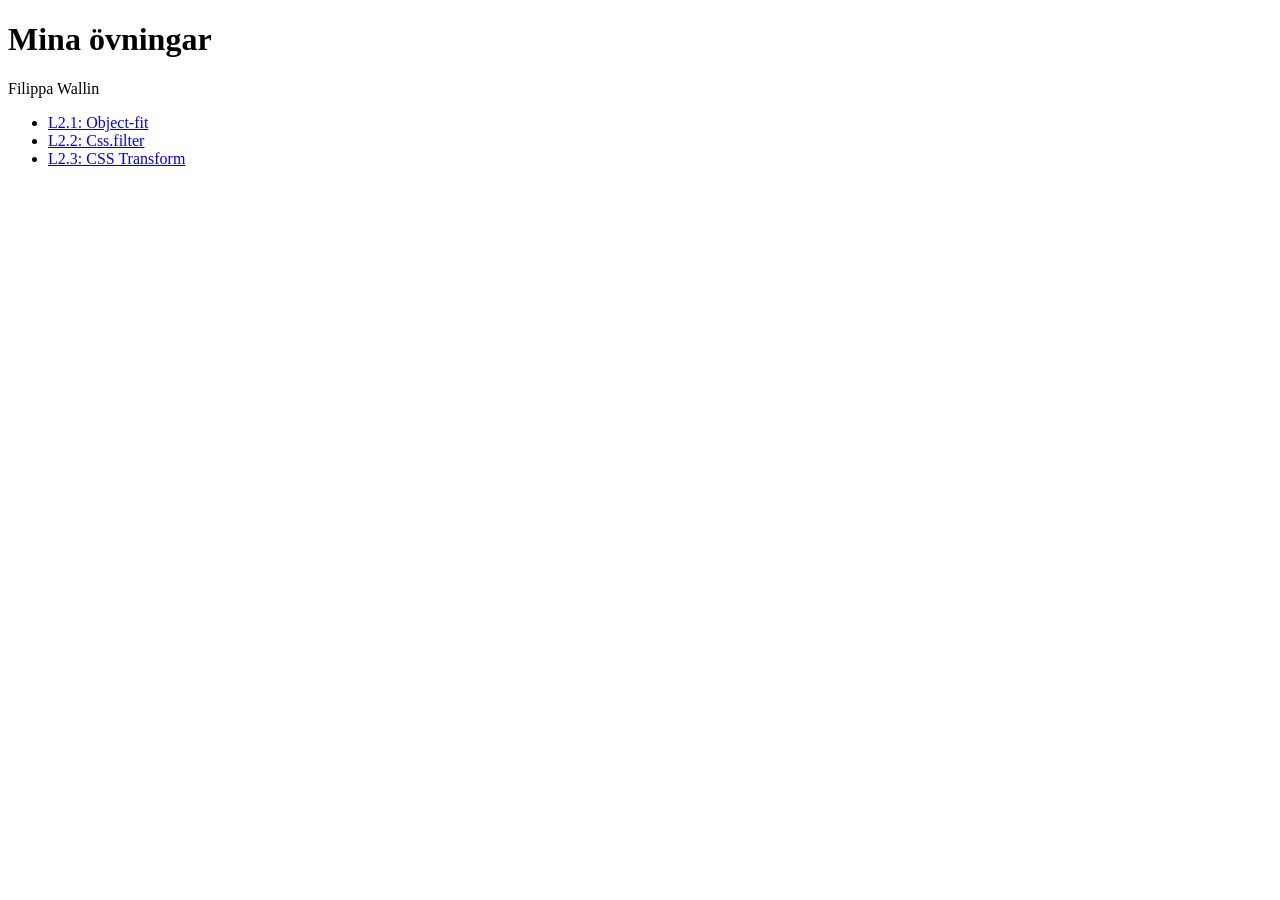
==== sandbox/index.html @ 75b29f73 "Organiserat en css mapp och lagt till en index sida" ====
<!doctype html>
<html lang="en">
  <head>
    <meta charset="UTF-8" />
    <meta name="viewport" content="width=device-width, initial-scale=1.0" />
    <title>Mina övningar</title>
  </head>
  <body>
    <header>
      <h1>Mina övningar</h1>
      <p>Filippa Wallin</p>
    </header>

    <main>
      <ul>
        <li><a href="test.html">L2.1: Object-fit</a></li>
        <li><a href="filter.html">L2.2: Css.filter</a></li>
        <li><a href="transform.html">L2.3: CSS Transform</a></li>
      </ul>
    </main>
  </body>
</html>
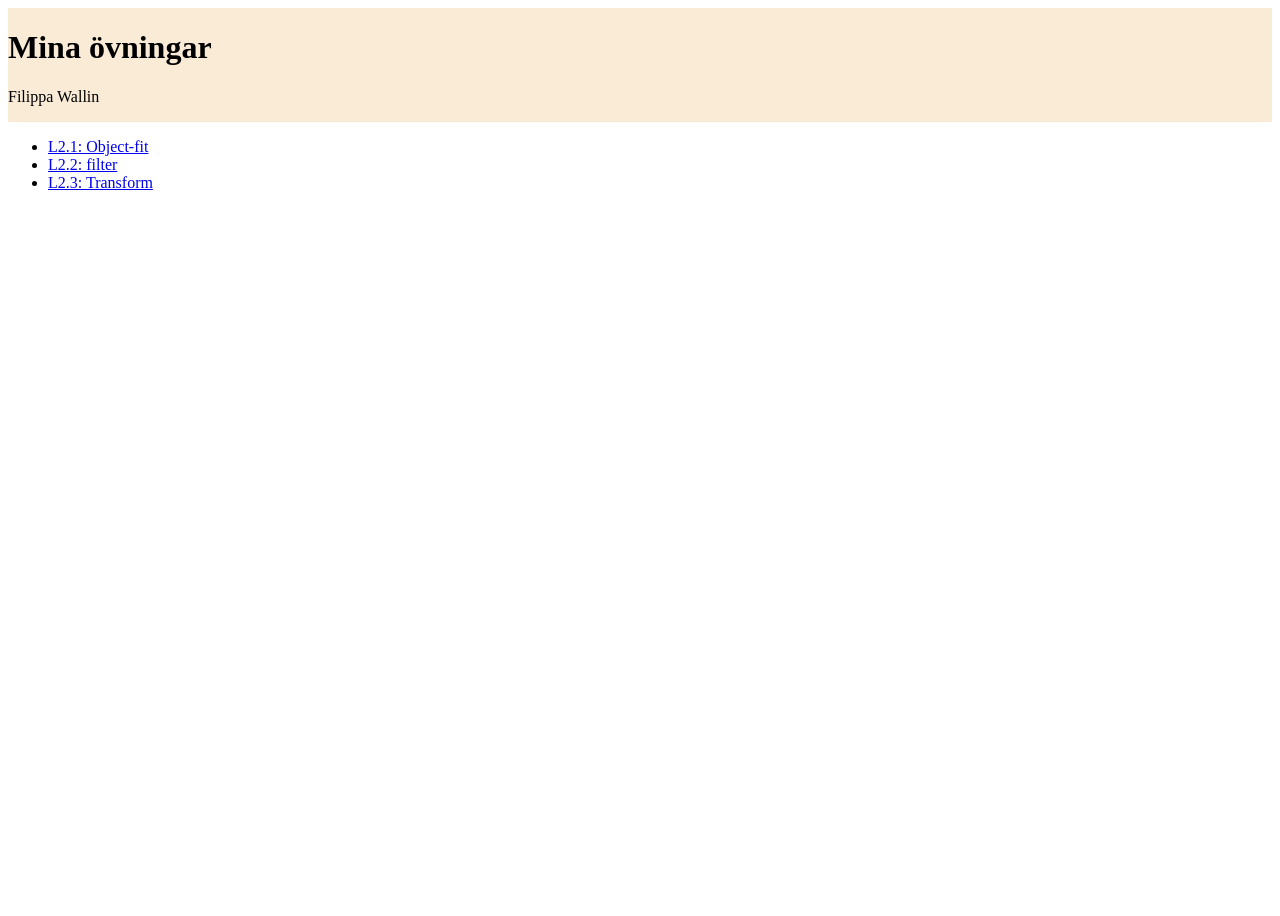
==== commit 0fc5f87a: "ändra namn på objectfit, skapat transitions filer, skapat index css" ====
--- a/sandbox/index.html
+++ b/sandbox/index.html
@@ -3,6 +3,7 @@
   <head>
     <meta charset="UTF-8" />
     <meta name="viewport" content="width=device-width, initial-scale=1.0" />
+    <link rel="stylesheet" href="css/general.css" />
     <title>Mina övningar</title>
   </head>
   <body>
@@ -13,9 +14,9 @@
 
     <main>
       <ul>
-        <li><a href="test.html">L2.1: Object-fit</a></li>
-        <li><a href="filter.html">L2.2: Css.filter</a></li>
-        <li><a href="transform.html">L2.3: CSS Transform</a></li>
+        <li><a href="objectfit.html">L2.1: Object-fit</a></li>
+        <li><a href="filter.html">L2.2: filter</a></li>
+        <li><a href="transform.html">L2.3: Transform</a></li>
       </ul>
     </main>
   </body>
--- a/sandbox/css/general.css
+++ b/sandbox/css/general.css
@@ -0,0 +1,17 @@
+* {
+    box-sizing: border-box;
+}
+
+body {
+    min-height: 100vh;
+    display: grid;
+    grid-template-rows: auto 1fr auto;
+}
+
+header {
+    background-color: antiquewhite;
+
+}
+footer {
+    background-color: antiquewhite;
+}
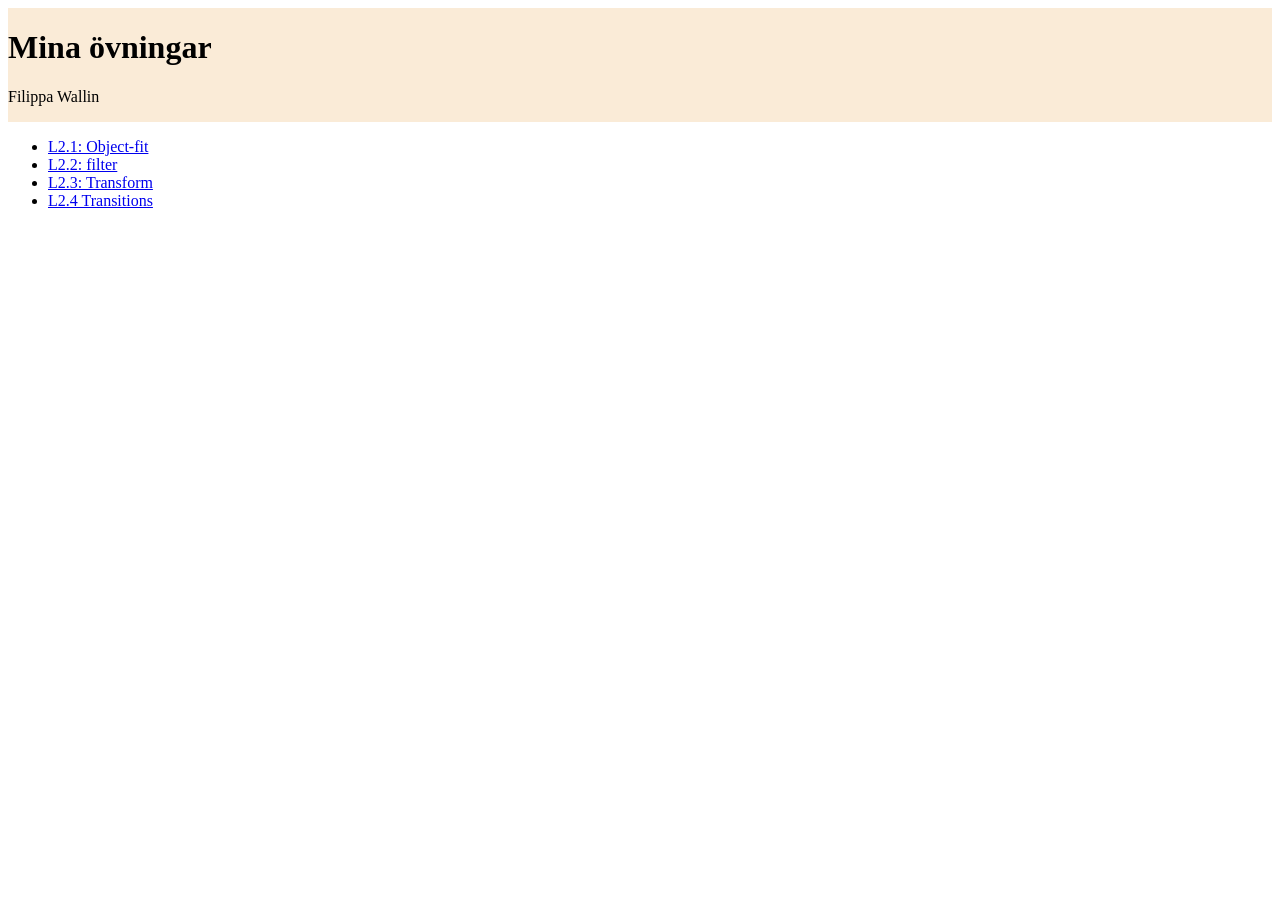
==== commit fac17dfb: "skapat transition sidan, länkat den i min index" ====
--- a/sandbox/index.html
+++ b/sandbox/index.html
@@ -17,6 +17,7 @@
         <li><a href="objectfit.html">L2.1: Object-fit</a></li>
         <li><a href="filter.html">L2.2: filter</a></li>
         <li><a href="transform.html">L2.3: Transform</a></li>
+        <li><a href="transition.html">L2.4 Transitions</a></li>
       </ul>
     </main>
   </body>
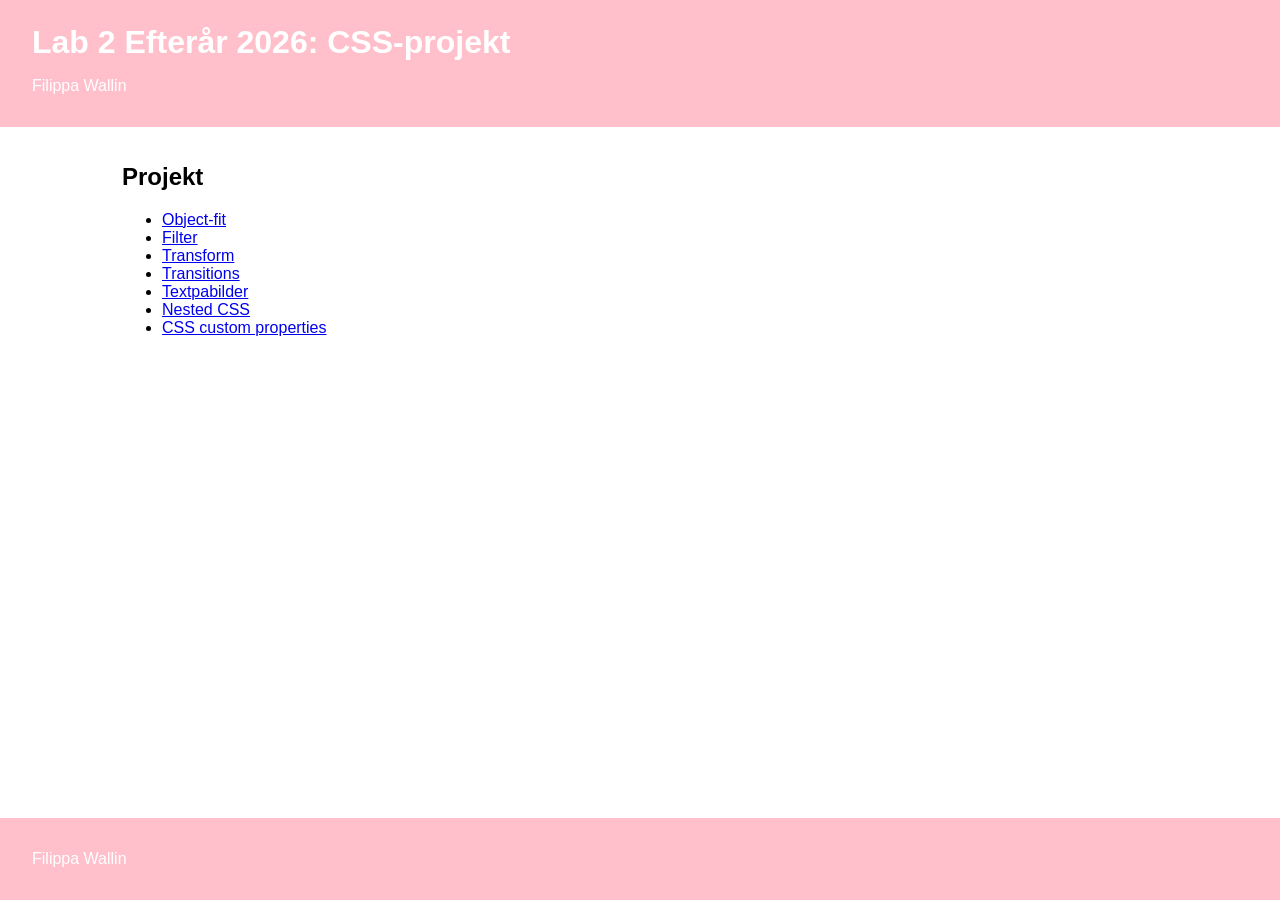
==== commit 4c26754d: "skapat textpabilder css, linkat i index, styleat header och footer" ====
--- a/sandbox/index.html
+++ b/sandbox/index.html
@@ -8,17 +8,25 @@
   </head>
   <body>
     <header>
-      <h1>Mina övningar</h1>
+      <h1>Lab 2 Efterår 2026: CSS-projekt</h1>
       <p>Filippa Wallin</p>
     </header>
 
     <main>
+      <h2>Projekt</h2>
       <ul>
-        <li><a href="objectfit.html">L2.1: Object-fit</a></li>
-        <li><a href="filter.html">L2.2: filter</a></li>
-        <li><a href="transform.html">L2.3: Transform</a></li>
-        <li><a href="transition.html">L2.4 Transitions</a></li>
+        <li><a href="objectfit.html">Object-fit</a></li>
+        <li><a href="filter.html">Filter</a></li>
+        <li><a href="transform.html">Transform</a></li>
+        <li><a href="transition.html">Transitions</a></li>
+        <li><a href="textpabilder.html">Textpabilder</a></li>
+        <li><a href="nested.html">Nested CSS</a></li>
+        <li><a href="custom-properties.html">CSS custom properties</a></li>
       </ul>
     </main>
+
+    <footer>
+      <p>Filippa Wallin</p>
+    </footer>
   </body>
 </html>
--- a/sandbox/css/general.css
+++ b/sandbox/css/general.css
@@ -3,15 +3,38 @@
 }
 
 body {
+    margin: 0;
     min-height: 100vh;
     display: grid;
     grid-template-rows: auto 1fr auto;
+    font-family: Arial, Helvetica, sans-serif;
+}
+
+header,
+footer {
+    background-color: pink;
+    color: white;
+    padding: 1rem 2rem;
+
+    a {
+        color: white
+    }
+
 }
 
 header {
-    background-color: antiquewhite;
+    h1 {
+        margin: 0.5rem 0;
+    }
 
+.back {
+    text-decoration: none;
 }
-footer {
-    background-color: antiquewhite;
 }
+
+main {
+    width: 100%;
+    max-width: 1100px;
+    margin: 0 auto;
+    padding: 1rem 2rem;
+}
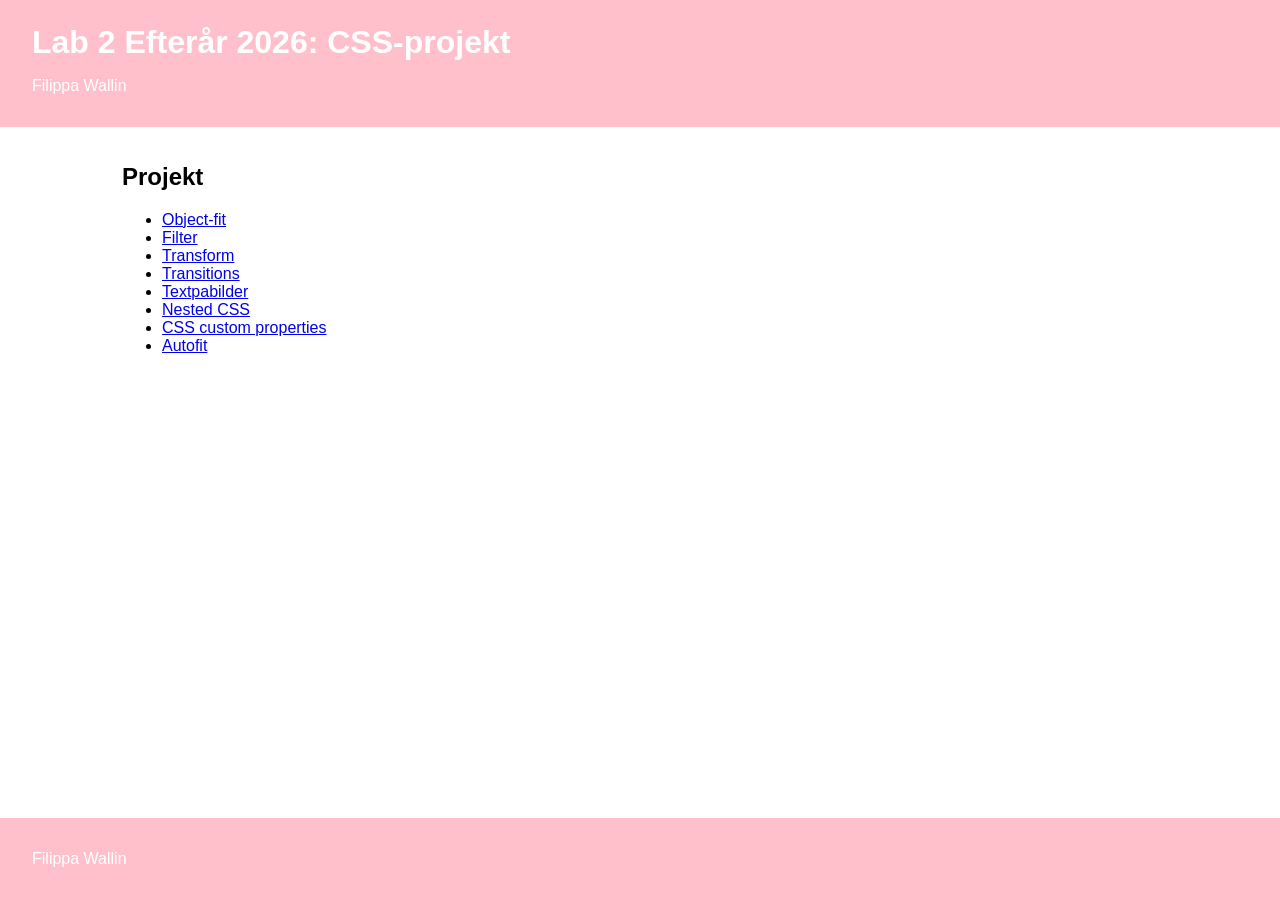
==== commit 3875034c: "skapat en autofit" ====
--- a/sandbox/index.html
+++ b/sandbox/index.html
@@ -22,6 +22,7 @@
         <li><a href="textpabilder.html">Textpabilder</a></li>
         <li><a href="nested.html">Nested CSS</a></li>
         <li><a href="custom-properties.html">CSS custom properties</a></li>
+        <li><a href="autofit.html">Autofit</a></li>
       </ul>
     </main>
 
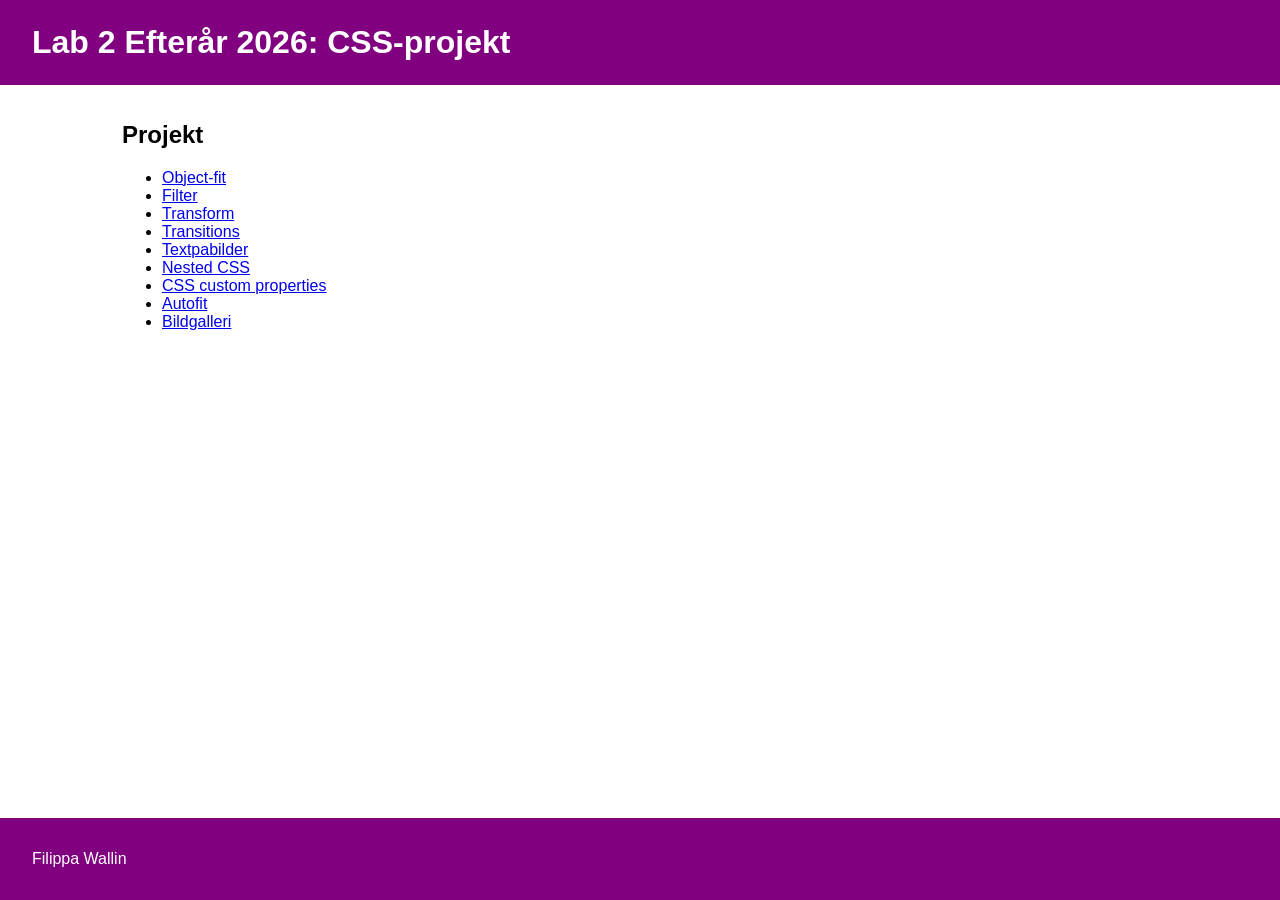
==== commit ba88f1c5: "lagt in header och footer i alla html och länkat i index" ====
--- a/sandbox/index.html
+++ b/sandbox/index.html
@@ -9,7 +9,6 @@
   <body>
     <header>
       <h1>Lab 2 Efterår 2026: CSS-projekt</h1>
-      <p>Filippa Wallin</p>
     </header>
 
     <main>
@@ -23,6 +22,7 @@
         <li><a href="nested.html">Nested CSS</a></li>
         <li><a href="custom-properties.html">CSS custom properties</a></li>
         <li><a href="autofit.html">Autofit</a></li>
+        <li><a href="galleri.html">Bildgalleri</a></li>
       </ul>
     </main>
 
--- a/sandbox/css/general.css
+++ b/sandbox/css/general.css
@@ -12,7 +12,7 @@
 
 header,
 footer {
-    background-color: pink;
+    background-color: purple;
     color: white;
     padding: 1rem 2rem;
 
